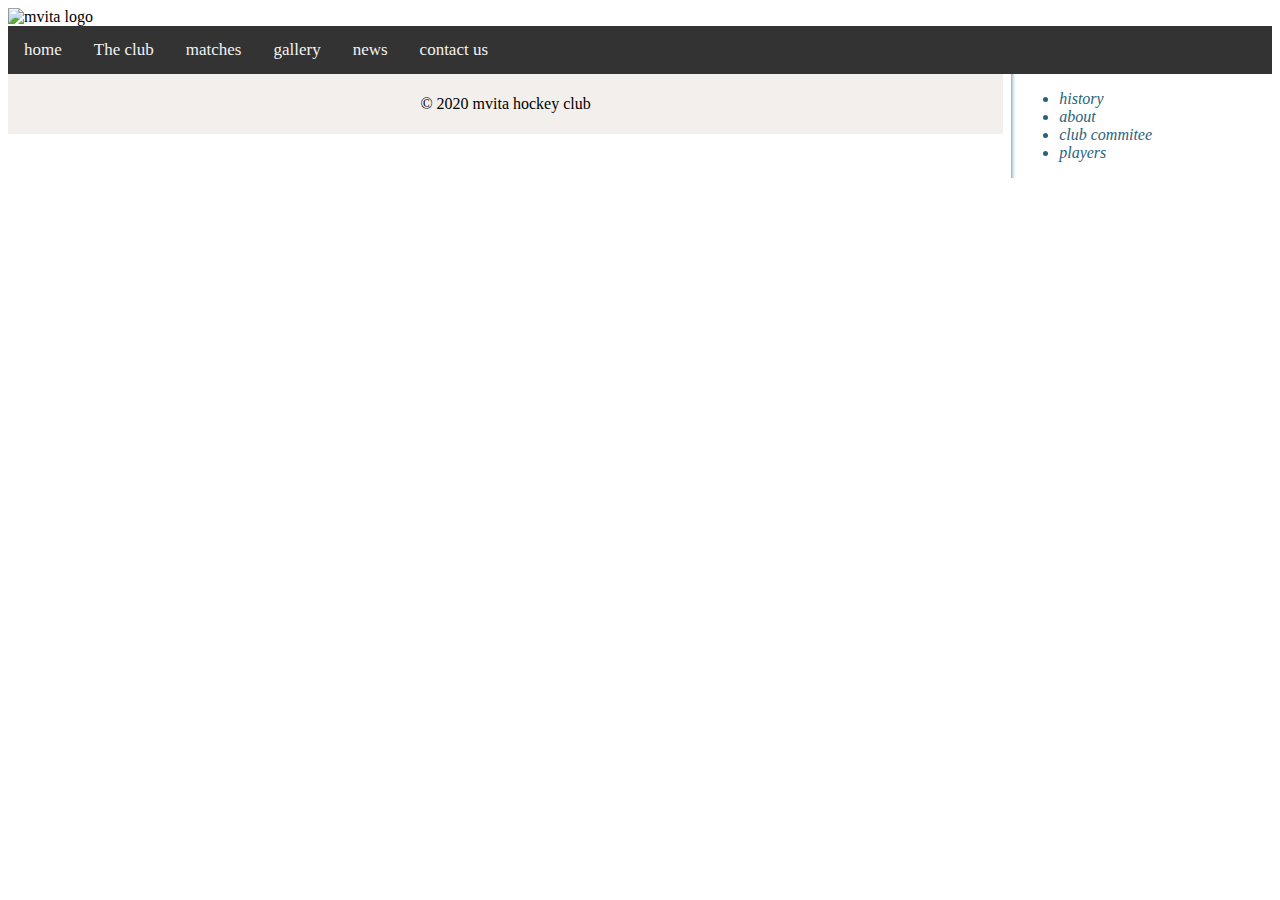
==== club.html @ a414d56b "😇🌜 Update 1" ====
<!DOCTYPE html>
<html lang="en">
  <head>
    <title>Mvita Hockey club</title>
    <meta charset="utf-8" />
    <meta http-equiv="X-UA-Compatible" content="IE=edge" />
    <meta name="viewport" content="width=device-width, initial-scale=1" />
    <!-- import the webpage's stylesheet -->
    <link rel="stylesheet" href="/style.css" />
    <!-- import the webpage's javascript file -->
    <script src="/script.js" defer></script>
  </head>
<body>
    <header> 
    <img src="*" alt="mvita logo" >
    </header>
    <nav class="topnav"> 
      <a href="index.html">home</a>
      <a href="club.html">The club</a>
      <a href="matches.html">matches</a>
      <a href="gallery.html">gallery</a>
      <a href="news.html">news</a>
      <a href="contact.html">contact us</a>
  </nav>
  <main>
  </main>
  <aside>
    <ul>
      <li>history</li>
       <li>about</li>
       <li>club commitee</li>
       <li>players</li>
    </ul>
  </aside>
</body>
<footer>
      <p>© 2020 mvita hockey club</p>
    </footer>
</html>
---- style.css ----
/* CSS files add styling rules to your content */

img.page-header {
  display: flex;
  height: 120px;
  min-width: 120px;
  align-items: center;
  color: #fff;
  text-shadow: #000 0 0 0.2em;
}
/ body {
  font-family: helvetica, arial, sans-serif;
  margin: 3em;
}

h1 {
  font-style: italic;
  color: #373fff;
}

adrress {
  color: #29627e;
}

aside {
  width: 20%;
  padding-left: 0.5rem;
  margin-left: 0.5rem;
  float: right;
  box-shadow: inset 5px 0 5px -5px #29627e;
  font-style: italic;
  color: #29627e;
}

/* Add a black background color to the top navigation */
.topnav {
  background-color: #333;
  overflow: hidden;
}
footer {
  background-color: #f2efed;
  display: flex;
  justify-content: center;
  padding: 5px;
}
/* Style the links inside the navigation bar */
.topnav a {
  float: left;
  display: block;
  color: #f2f2f2;
  text-align: center;
  padding: 14px 16px;
  text-decoration: none;
  font-size: 17px;
}

/* Change the color of links on hover */
.topnav a:hover {
  background-color: #ddd;
  color: black;
}

/* Add an active class to highlight the current page */
.topnav a.active {
  background-color: #4CAF50;
  color: white;
}

/* Hide the link that should open and close the topnav on small screens */
.topnav .icon {
  display: none;
}
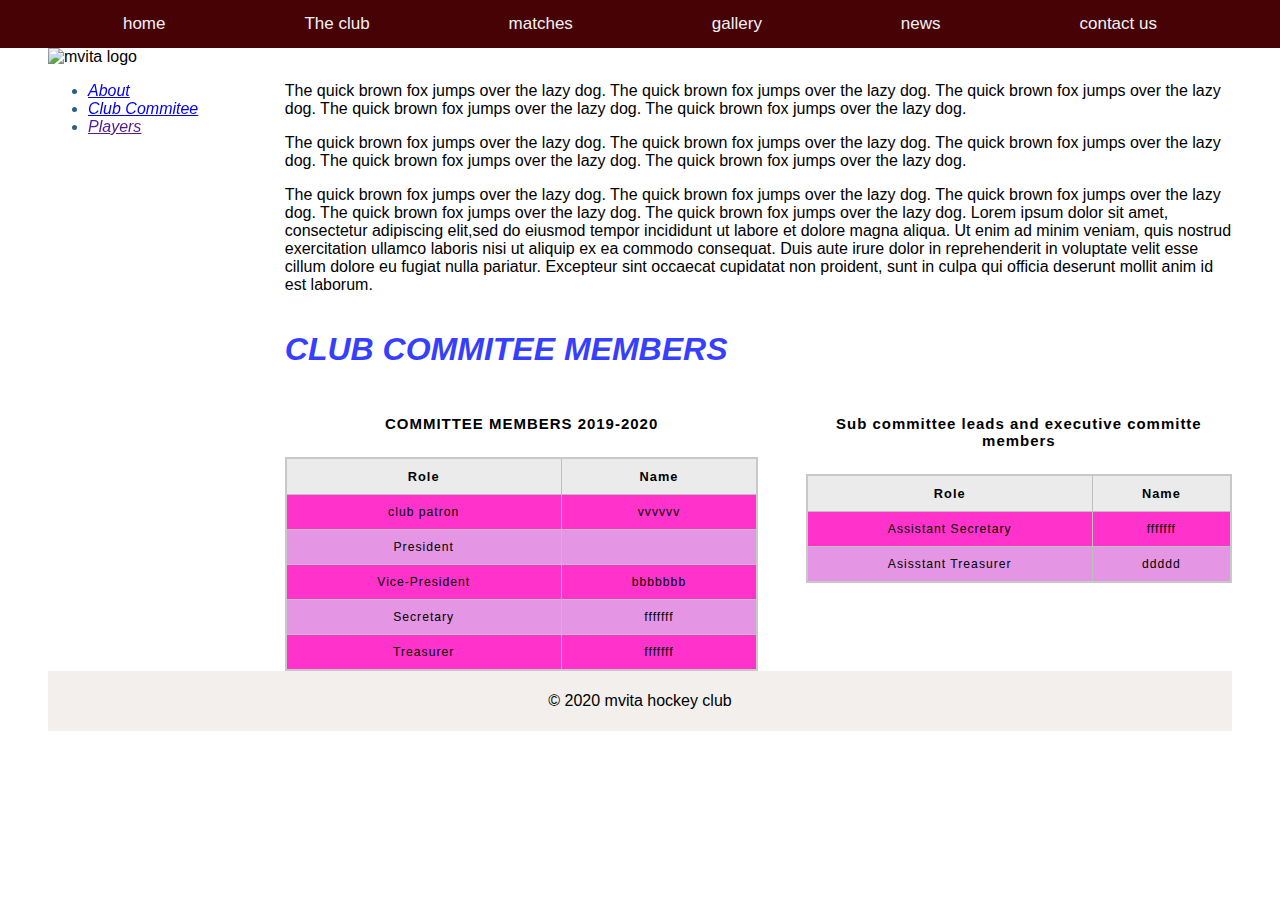
==== commit a82ce237: "update x" ====
--- a/club.html
+++ b/club.html
@@ -13,7 +13,6 @@
 <body>
     <header> 
     <img src="*" alt="mvita logo" >
-    </header>
     <nav class="topnav"> 
       <a href="index.html">home</a>
       <a href="club.html">The club</a>
@@ -22,17 +21,96 @@
       <a href="news.html">news</a>
       <a href="contact.html">contact us</a>
   </nav>
-  <main>
-  </main>
-  <aside>
+      
+    </header>
+  
+    
+  
+   <aside class="sidenav">
     <ul>
-      <li>history</li>
-       <li>about</li>
-       <li>club commitee</li>
-       <li>players</li>
+       <li><a href="#about">About</a></li>
+       <li><a href="#club-committee">Club Commitee</a></li>
+       <li><a href="">Players</a></li>
     </ul>
   </aside>
+  
+  <section id="about">
+    <p> The quick brown fox jumps over the lazy dog. The quick brown fox jumps over the lazy dog. 
+      The quick brown fox jumps over the lazy dog. The quick brown fox jumps over the lazy dog. 
+      The quick brown fox jumps over the lazy dog.</p>
+    <p> The quick brown fox jumps over the lazy dog. The quick brown fox jumps over the lazy dog. 
+      The quick brown fox jumps over the lazy dog. The quick brown fox jumps over the lazy dog. 
+      The quick brown fox jumps over the lazy dog.</p>
+    <p> The quick brown fox jumps over the lazy dog. The quick brown fox jumps over the lazy dog. 
+      The quick brown fox jumps over the lazy dog. The quick brown fox jumps over the lazy dog. 
+      The quick brown fox jumps over the lazy dog. Lorem ipsum dolor sit amet, 
+      consectetur adipiscing elit,sed do eiusmod tempor incididunt ut labore et dolore magna aliqua. 
+      Ut enim ad minim veniam, 
+      quis nostrud exercitation ullamco laboris nisi ut aliquip ex ea commodo consequat. 
+      Duis aute irure dolor in reprehenderit in voluptate velit esse cillum dolore eu fugiat nulla 
+      pariatur. Excepteur sint occaecat cupidatat non proident, 
+      sunt in culpa qui officia deserunt mollit anim id est laborum.</p>
+    
+  </section>
+  
+  <section id="club-committe">
+    <h1> CLUB COMMITEE MEMBERS </h1>
+    
+    <table class="tablecommittee">
+      <caption> <h3> COMMITTEE MEMBERS 2019-2020  </h3> </caption>
+      <thead>
+        <tr>
+          <th>Role</th>
+          <th>Name</th>
+        </tr>
+      </thead>
+      <tr>
+        <td>club patron</td>
+        <td>vvvvvv</td>
+      </tr>
+      <tr>
+        <td>President</td>
+        <td>  </td>
+      </tr>
+      <tr>
+        <td>Vice-President </td>
+        <td> bbbbbbb</td>
+      </tr>
+      <tr>
+        <td>Secretary</td>
+        <td>fffffff</td>
+      </tr>
+      <tr>
+        <td>Treasurer</td>
+        <td>fffffff</td>
+      </tr>
+      
+    </table>
+    
+    
+    <table class="tablesubcommittee">
+      <caption><h3>Sub committee leads and executive committe members</h3></caption>
+      <thead>
+      <tr>
+          <th>Role</th>
+          <th>Name</th>
+      </tr>
+      </thead>
+      
+      <tr>
+        <td>Assistant Secretary</td>
+        <td>fffffff</td>
+      </tr>
+       <tr>
+        <td>Asisstant Treasurer</td>
+        <td> ddddd </td>
+      </tr>
+    </table>
+    
+  </section>
+ 
 </body>
+  
 <footer>
       <p>© 2020 mvita hockey club</p>
     </footer>
--- a/style.css
+++ b/style.css
@@ -8,7 +8,8 @@
   color: #fff;
   text-shadow: #000 0 0 0.2em;
 }
-/ body {
+
+body {
   font-family: helvetica, arial, sans-serif;
   margin: 3em;
 }
@@ -18,31 +19,86 @@
   color: #373fff;
 }
 
+nav{
+  display:flex;
+  position: fixed;
+  top:0;
+  left:0;
+  right:0;
+}
+/* Add a black background color to the top navigation */
+.topnav {
+  background-color: #470206;
+  overflow: hidden;
+  align-items:center;
+  justify-content: space-evenly;
+}
+
+aside {
+  width: 20%;
+  font-style: italic;
+  float:left;
+  color: #29627e;
+  position:fixed;
+}
+
+section {
+  float: right;
+  width: 80%;
+}
+
+
+/* Styling the tables */
+table {
+      border-collapse: collapse;
+      border: 2px solid rgb(200,200,200);
+      letter-spacing: 1px;
+      font-size: 0.8rem;
+      background-color: #ff33cc;
+    }
+caption {
+      padding: 10px;
+    }
+     
+tbody {
+  font-size: 95%;
+}
+
+td, th {
+      border: 1px solid rgb(190,190,190);
+      padding: 10px 20px;
+    }
+  th {
+    background-color: rgb(235,235,235);}
+  
+    td {
+      text-align: center;
+    }
+
+/*deco of table strips*/
+tbody tr:nth-child(odd) {
+  background-color: #ff33cc;
+}
+
+tbody tr:nth-child(even) {
+  background-color: #e495e4;
+}
+
+/* adrress*/
 adrress {
   color: #29627e;
 }
 
-aside {
-  width: 20%;
-  padding-left: 0.5rem;
-  margin-left: 0.5rem;
-  float: right;
-  box-shadow: inset 5px 0 5px -5px #29627e;
-  font-style: italic;
-  color: #29627e;
-}
 
-/* Add a black background color to the top navigation */
-.topnav {
-  background-color: #333;
-  overflow: hidden;
-}
 footer {
   background-color: #f2efed;
   display: flex;
   justify-content: center;
   padding: 5px;
+  clear:both; /* to prevent overwrapping due to floats*/
 }
+
+
 /* Style the links inside the navigation bar */
 .topnav a {
   float: left;
@@ -71,3 +127,67 @@
   display: none;
 }
 
+.tablecommittee{
+  float:left;
+  width:50%;
+}
+.tablesubcommittee{
+  float:left;
+  width:45%;
+  margin-left:5%;
+  
+}
+
+.gallery{
+  display:flex;
+  flex-wrap:wrap;
+  padding: 0 4px;
+}
+
+/* creating four equal  columns for pics*/
+.img-grid{
+  flex: 25%;
+  max-width:25%;
+  padding:0 4px;
+}
+
+.img-grid img{
+  margin-top:8px;
+  vertical-align: middle;
+  width:100%;
+}
+/* responsive layout to make two columns instead of four*/
+@media screen and (max-width: 800px) {
+  .img-grid {
+    flex: 50%;
+    max-width: 50%;
+  }
+}
+
+/*responsive layout to stack on top of each other*/
+@media screen and (max-width:600px){
+  .img-grid{
+    flex:100%;
+    max-width:100%;
+  }
+}
+
+.banner {
+  position: relative;
+  max-width: 800px; /* Maximum width */
+  margin: 0 auto; /* Center it */
+}
+
+.image-overlay {
+  position: absolute;
+  top: 60px;
+  left: 300px;
+  opacity: .4;
+}
+
+
+
+
+* {
+  box-sizing: border-box;
+}